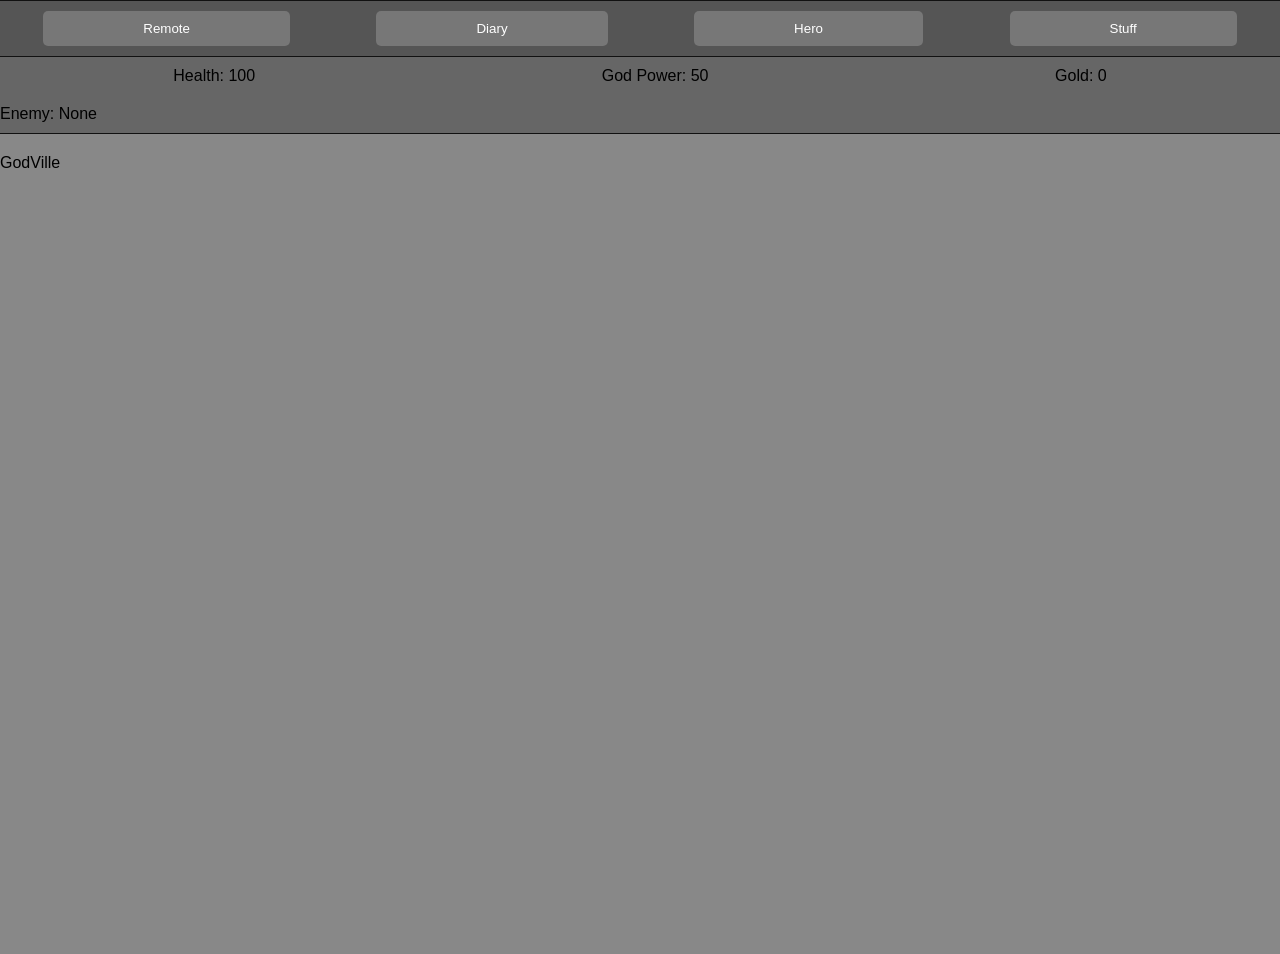
==== index.html @ 0cf26241 "UI and styling" ====
<!doctype html>
<html lang="en">
  <head>
    <meta charset="UTF-8" />
    <meta name="viewport" content="width=device-width, initial-scale=1.0" />
    <title>GodVille</title>
    <link rel="stylesheet" href="css/style.css" />
    <script src="js/script.js" defer></script>
  </head>
  <body>
    <!-- Game Container -->
    <div id="gameContainer">
      <!-- Top Bar -->
      <div id="topBar">
        <div id="navButtons">
          <div id="navButton">
            <button id="remoteNav">Remote</button>
          </div>
          <div id="navButton">
            <button id="diaryNav">Diary</button>
          </div>
          <div id="navButton">
            <button id="heroNav">Hero</button>
          </div>
          <div id="navButton">
            <button id="stuffNav">Stuff</button>
          </div>
        </div>
      </div>

      <!-- Second Bar -->
      <div id="secondBar">
        <div id="healthText">Health: <span id="healthValue">100</span></div>
        <div id="godPowerText">
          God Power: <span id="godPowerValue">50</span>
        </div>
        <div id="goldText">Gold: <span id="goldValue">0</span></div>
      </div>

      <!-- Third Bar -->
      <div id="thirdBar">
        <div id="enemyNameText">
          Enemy: <span id="enemyNameValue">None</span>
        </div>
      </div>
      <!-- Main Content -->
      <div id="mainContent">
        <div id="mainContentText">GodVille</div>
      </div>
    </div>
  </body>
</html>
---- css/style.css ----
body {
  margin: 0;
  padding: 0;
  font-family: Arial, sans-serif;
  background-color: #333333;
}

#gameContainer {
  display: flex;
  flex-direction: column;
  align-items: center;
  justify-content: center;
  background-color: #444444;
}

#topBar {
  display: flex;
  align-items: center;
  width: 100%;
  padding: 10px;
  background-color: #555555;
  border: 1px solid #111111;
}

#navButtons {
  display: flex;
  width: 100%;
  justify-content: space-around;
}

#navButton button {
  background-color: #777777;
  color: #ffffff;
  border: none;
  padding: 10px 100px;
  cursor: pointer;
  border-radius: 5px;
}

#navButton button:hover {
  background-color: #999999;
}

#secondBar {
  display: flex;
  justify-content: space-around;
  align-items: center;
  width: 100%;
  padding: 10px;
  background-color: #666666;
}

#thirdBar {
  display: flex;
  justify-content: space-between;
  align-items: center;
  width: 100%;
  padding: 10px;
  background-color: #666666;
  border-bottom: 1px solid #111111;
}

#mainContent {
  display: flex;
  padding: 20px;
  width: 100%;
  height: calc(100vh - 120px);
  background-color: #888888;
}

#remoteContent button {
  background-color: #333333;
  color: #ffffff;
  border: none;
  padding: 10px 20px;
  cursor: pointer;
}

#remoteContent button:hover {
  background-color: #555555;
}
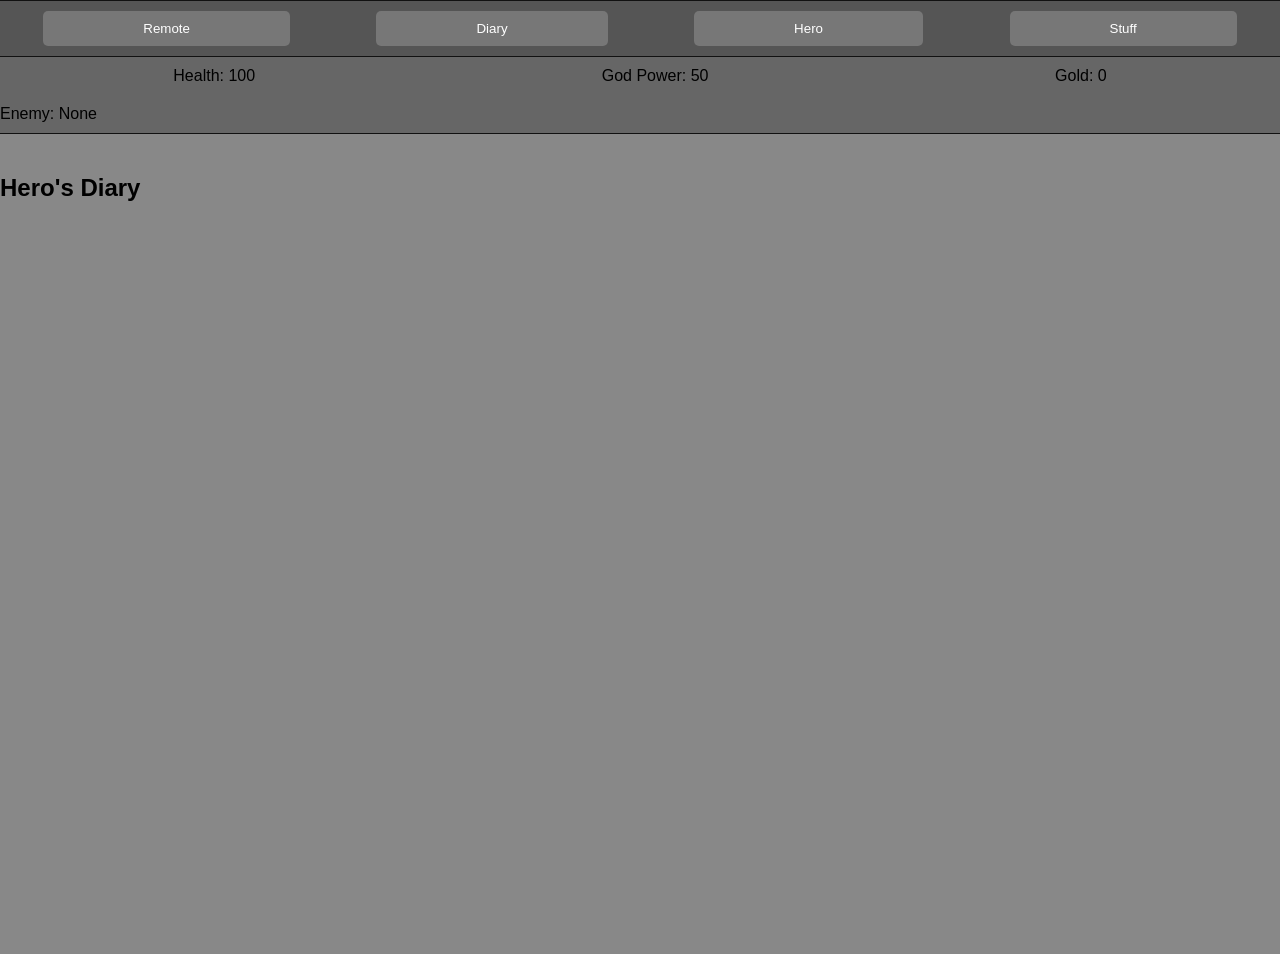
==== commit 5565bda3: "navigation.js" ====
--- a/index.html
+++ b/index.html
@@ -5,7 +5,6 @@
     <meta name="viewport" content="width=device-width, initial-scale=1.0" />
     <title>GodVille</title>
     <link rel="stylesheet" href="css/style.css" />
-    <script src="js/script.js" defer></script>
   </head>
   <body>
     <!-- Game Container -->
@@ -13,16 +12,16 @@
       <!-- Top Bar -->
       <div id="topBar">
         <div id="navButtons">
-          <div id="navButton">
+          <div class="navButton">
             <button id="remoteNav">Remote</button>
           </div>
-          <div id="navButton">
+          <div class="navButton">
             <button id="diaryNav">Diary</button>
           </div>
-          <div id="navButton">
+          <div class="navButton">
             <button id="heroNav">Hero</button>
           </div>
-          <div id="navButton">
+          <div class="navButton">
             <button id="stuffNav">Stuff</button>
           </div>
         </div>
@@ -48,5 +47,6 @@
         <div id="mainContentText">GodVille</div>
       </div>
     </div>
+    <script src="js/script.js" type="module"></script>
   </body>
 </html>
--- a/css/style.css
+++ b/css/style.css
@@ -28,7 +28,7 @@
   justify-content: space-around;
 }
 
-#navButton button {
+.navButton button {
   background-color: #777777;
   color: #ffffff;
   border: none;
@@ -37,7 +37,7 @@
   border-radius: 5px;
 }
 
-#navButton button:hover {
+.navButton button:hover {
   background-color: #999999;
 }
 
